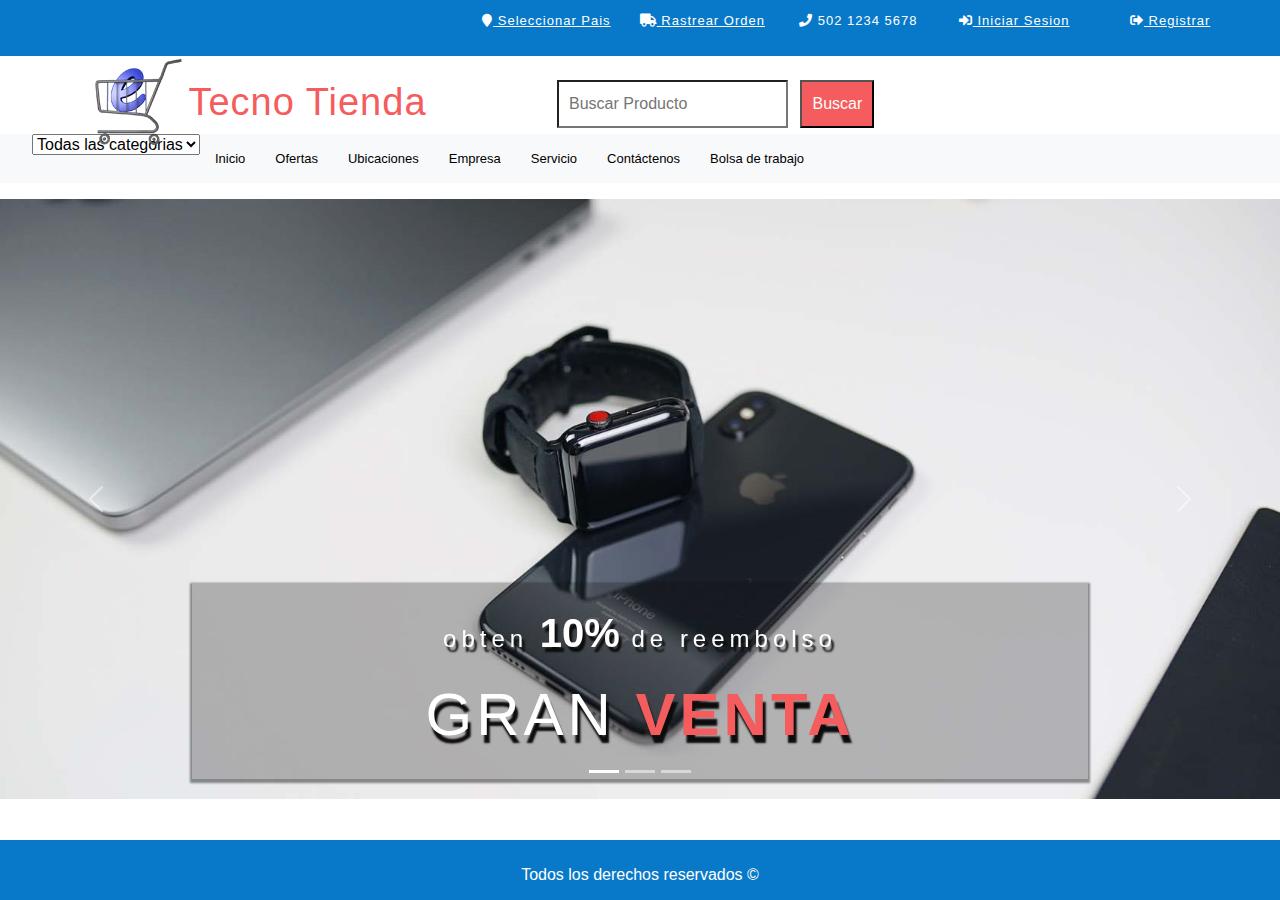
==== index.html @ ad7c8b66 "Se agrega pagina index.html con los cambios" ====
<!DOCTYPE>
<html lang="ES"> 
<head>
          <title>D compras v1.0.0</title>
          <link rel="stylesheet" href="./assests/css/style.css">
          <link rel="stylesheet" href="assests/css/bootstrap.min.css">


          
          <link rel="stylesheet" href="assests/css/fontawesome-all.css">

     
	
</head>
<body>


    <div id="div-BarraSuperior1">   
        <div class="container-fluid">
            <div class="row main-top-w3l py-2">
                <div class="col-lg-4 header-most-top">
                    <p class="text-white text-lg-left text-center">
    
                    </p>
                </div>
                <div class="col-lg-8 header-right mt-lg-0 mt-2">
                    <!-- header lists -->
                    <ul>
                        <li class="text-center border-right text-white">
                            <a class="play-icon popup-with-zoom-anim text-white" href="#small-dialog1">
                                <i class="fas fa-map-marker mr-2"></i> Seleccionar Pais</a>
                        </li>
                        <li class="text-center border-right text-white">
                            <a href="#" data-toggle="modal" data-target="#exampleModal" class="text-white">
                                <i class="fas fa-truck mr-2"></i> Rastrear Orden</a>
                        </li>
                        <li class="text-center border-right text-white">
                            <i class="fas fa-phone mr-2"></i> 502 1234 5678
                        </li>
                        <li class="text-center border-right text-white">
                            <a href="#" data-toggle="modal" data-target="#exampleModal" class="text-white">
                                <i class="fas fa-sign-in-alt mr-2"></i> Iniciar Sesion </a>
                        </li>
                        <li class="text-center text-white">
                            <a href="#" data-toggle="modal" data-target="#exampleModal2" class="text-white">
                                <i class="fas fa-sign-out-alt mr-2"></i> Registrar </a>
                        </li>
                    </ul>
                    <!-- //header lists -->
                </div>
            </div>
        </div>
    </div>
    <div id="div-BarraSuperior">            
             
        <div class="container"   >

            <div class="row " >
                <div id="div-Buscar" class="col-md-5 logo_agile">            
                    <h1 class="text-center">
                        <a class="font-weight-bold font-italic">Tecno Tienda
                            <img src="assests/images/logo2.png" alt=" " class="img-fluid">         
                        </a>
                    </h1>
                </div> 
                <div class="col-md-5 header mt-4 mb-md-0 mb-4">
                    <div class="row">
                        <form id="frm-buscar" action="">
                           
                            <input type="text" name="buscar" placeholder="Buscar Producto"/>
                            <button>Buscar</button>
                 
    
                        </form>

                    </div>
                    
                </div>    
                

            </div>

           

        </div>
    </div>   

    
    <nav id="menu">
        <ul>
            <li>
                <form id="frm-categorias" action="">
                        <select name="clases">
                            <option value="Seleccionar">Todas las categorias</option>
                            <option value="BCK-JAVA-2021">Televisiones</option>
                            <option value="BCK-DOTNET-2021">Auriculares</option>
                            <option value="FRO-ANGULAR-2021">Computadoras</option>
                            <option value="FRO-REACT-2021">Telefonos</option>
                        </select>                               

                </form>
            </li>
            <li><a href="./index.html">Inicio</a></li>
            <li><a href="./carreras-tecnicas.html">Ofertas</a></li>
            <li><a href="./clases.html">Ubicaciones</a></li>
            <li><a href="./inscripcion.html">Empresa</a></li>
            <li><a href="./contacto.html">Servicio</a></li>
            <li><a href="./contacto.html">Contáctenos</a></li>
            <li><a href="./contacto.html">Bolsa de trabajo</a></li>
            <div class="clearFix"></div>
        </ul>
    </nav>
    

    <div id="carouselExampleCaptions" class="carousel slide" data-bs-ride="carousel" >
        <div class="carousel-indicators">
          <button type="button" data-bs-target="#carouselExampleCaptions" data-bs-slide-to="0" class="active" aria-current="true" aria-label="Slide 1"></button>
          <button type="button" data-bs-target="#carouselExampleCaptions" data-bs-slide-to="1" aria-label="Slide 2"></button>
          <button type="button" data-bs-target="#carouselExampleCaptions" data-bs-slide-to="2" aria-label="Slide 3"></button>
        </div>
        <div class="carousel-inner">
          <div class="carousel-item active">
            <img src="assests/images/b1.jpg" class="d-flex w-100" alt="..."  height="600">
            <div class="carousel-caption d-none d-md-block">
              <p>obten <span>10%</span> de reembolso</p>
              <h2>GRAN <span>VENTA</span></h2>
            </div>
          </div>
          <div class="carousel-item">
            <img src="assests/images/b2.jpg" class="d-block w-100" alt="..."  height="600" >
            <div class="carousel-caption d-none d-md-block">
              <p><span>Avanzados</span> Audifonos inalambricos </p>
              <h2>LOS <span>MEJORES</span> AUDIFONOS</h2>
            </div>
          </div>
          <div class="carousel-item">
            <img src="assests/images/b3.jpg" class="d-block w-100" alt="..."  height="600" >
            <div class="carousel-caption d-none d-md-block">
              <p>Obten <span>40%</span> de descuento</p>
              <h2>DESCUENTOS EL DIA DE <span>HOY</span></h2>
            </div>
          </div>
        </div>
        <button class="carousel-control-prev" type="button" data-bs-target="#carouselExampleCaptions" data-bs-slide="prev">
          <span class="carousel-control-prev-icon" aria-hidden="true"></span>
          <span class="visually-hidden">Previous</span>
        </button>
        <button class="carousel-control-next" type="button" data-bs-target="#carouselExampleCaptions" data-bs-slide="next">
          <span class="carousel-control-next-icon" aria-hidden="true"></span>
          <span class="visually-hidden">Next</span>
        </button>
      </div>


   
    <footer>
        Todos los derechos reservados &copy; 
    </footer>
     
    <script src="assests/js/bootstrap.min.js"></script>
    <script src="assests/js/jquery-3.6.0.min.js"></script>     
</body>
</html>
---- assests/css/style.css ----
/*Selector universal*/
*{
    font-family: Verdana, Geneva, Tahoma, sans-serif;
    margin: 0px;
    padding: 0px;

}






footer{
    background:#0879C9;
    text-align: center;
    color: white;
    padding: 10px;
    /*se manda al fondo de la pgina*/
    bottom: 0px;
    position: fixed;
    width: 100%;
    height: 60px;
    line-height: 50px;
}
a{
    font-size: 13px;
    color: #7d0a42;
    text-decoration: none;
}

footer a{    
    color:azure;
    
}




#menu {
    background-color: #F8F9FA;
}

#menu ul li {
    display: block;
    float: left;
    /*border-right:#ccc 1px solid;*/
}

#menu ul li a {
    display: block;
    padding: 15px;
    color: #000;
    text-decoration: none;
}



#BarraSuperior1 ul li a {

    text-decoration: none;
}

#menu ul li:hover {
  /*  background: rgb(16,75,143);*/
    cursor: pointer;
    
}

#menu ul li:hover a {
     /*color: #000;*/
     font-size: 14px;
    
    /* font-weight: bold;*/
}

/*selector por clase -> se puede reutilizar*/



#frm-buscar button {
    background: #F45C5D;
    color: #FFF;
    padding: 10px;
}

#frm-buscar input {
    background: #fff;    
    padding: 10px;
    margin: 0px 8px 0px 0px;
}

#div-Buscar{

margin: 24px 0px 0px ;
padding: 0px 5px;
}

.logo_agile h1 a {
    color: #F45C5D;
    font-size: 38px;
    text-decoration: none;
    letter-spacing: 1px;
    position: relative;
}

.logo_agile h1 a:hover {
    text-decoration: none;
    text-decoration: none;
}

.logo_agile h1 a img {
    position: absolute;
    left: -40%;
    top: -23px;
}

.logo_agile {
    padding: 26px 0 21px;
}

.text-center {
    text-align: center !important;
  }

  .header {
    margin: 10px 0 !important;
}



.header-most-top p {
    letter-spacing: 1px;
    font-size: 15px;
}

.header-right ul li {
    display: inline-block;
    width: 19%;
    font-size: 13px;
    letter-spacing: 1px;
}




  #div-BarraSuperior1 {
      background-color: #0879C9;
  }


  


.w3l-space-banner {
    padding-top: 9em;
}

.carousel-caption {
    background: rgba(16, 16, 16, 0.27);
    text-align: left;
    position: inherit;
    box-shadow: 0px 2px 2px 2px rgba(2, 2, 2, 0.43);
}

.carousel-caption h2,
.carousel-caption h3 {
    font-size: 60px;
    letter-spacing: 4px;
    text-transform: uppercase;
    text-shadow: 3px 8px 2px rgb(12, 12, 12);
}

.carousel-caption h2 span,
.carousel-caption h3 span {
    font-weight: 800;
    color: #F45C5D;
}

.carousel-caption p {
    letter-spacing: 5px;
    font-size: 24px;
    color: #fff;
    text-shadow: 3px 5px 2px rgb(12, 12, 12);
}

.carousel-caption p span {
    font-size: 40px;
    letter-spacing: 0px;
    font-weight: 600;
}

.carousel-indicators {
    bottom: 4%;
}

.carousel-indicators li {
    cursor: pointer;
}
 


.button2 {
    display: inline-block;
   
    border-radius: 4px;
    color: #fff;
    letter-spacing: 2px;
    padding: 11px 27px;
}

.button2:hover,
.button2:focus {
    background: #F45C5D;
    color: #fff;
}

/*#carouselExampleCaptions img{
    margin: 0 0 0 100px  ;

}*/
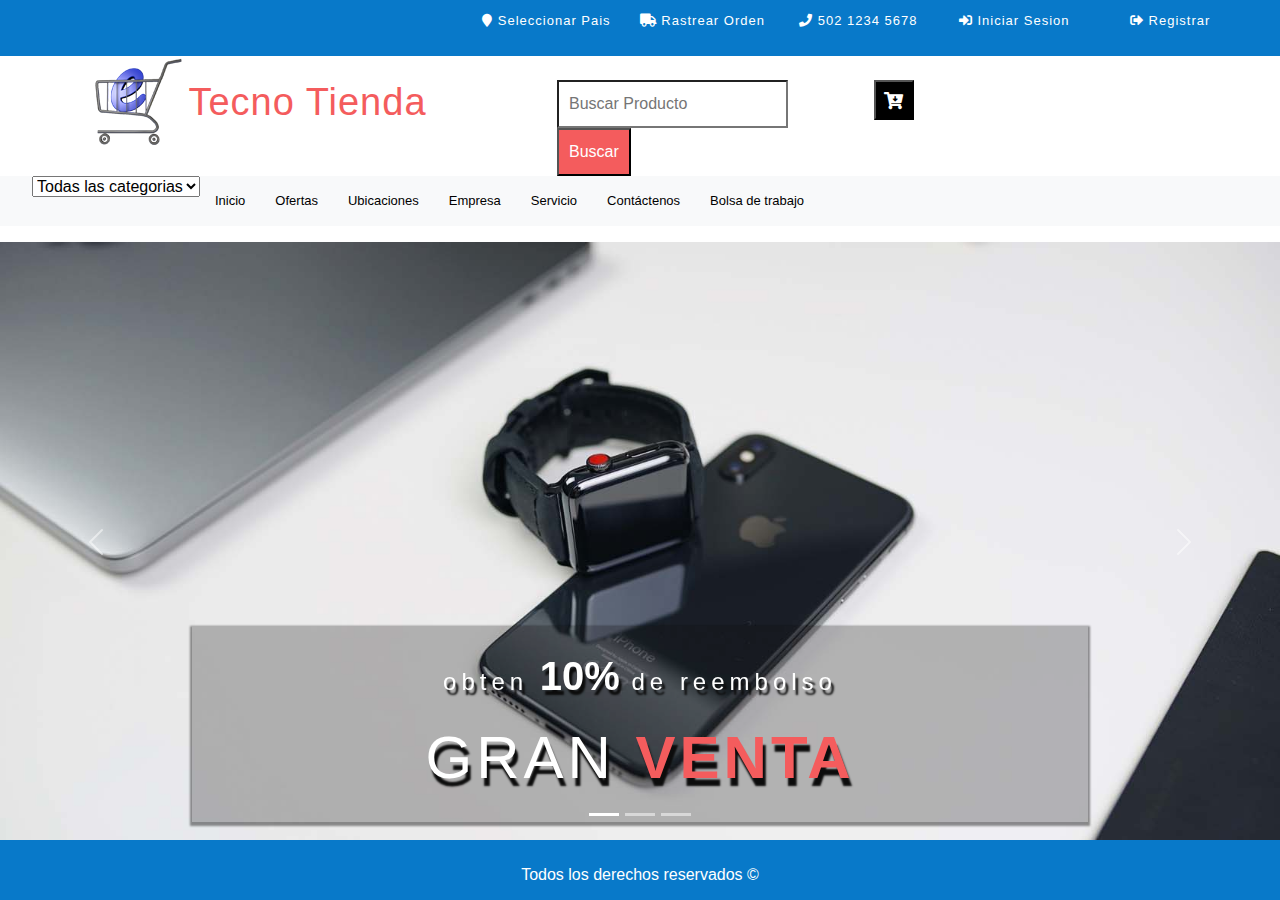
==== commit 323af9cd: "se agregan los cambios de la seccion iniciar seccion" ====
--- a/index.html
+++ b/index.html
@@ -38,8 +38,8 @@
                             <i class="fas fa-phone mr-2"></i> 502 1234 5678
                         </li>
                         <li class="text-center border-right text-white">
-                            <a href="#" data-toggle="modal" data-target="#exampleModal" class="text-white">
-                                <i class="fas fa-sign-in-alt mr-2"></i> Iniciar Sesion </a>
+                            <a href="./cuenta.html"  class="text-white">
+                                <i class="fas fa-sign-in-alt mr-2"></i>  Iniciar Sesion </a>
                         </li>
                         <li class="text-center text-white">
                             <a href="#" data-toggle="modal" data-target="#exampleModal2" class="text-white">
@@ -65,23 +65,30 @@
                 </div> 
                 <div class="col-md-5 header mt-4 mb-md-0 mb-4">
                     <div class="row">
-                        <form id="frm-buscar" action="">
+                        <div class="col-8">
+
+                            <form id="frm-buscar" action="">
                            
-                            <input type="text" name="buscar" placeholder="Buscar Producto"/>
-                            <button>Buscar</button>
-                 
-    
-                        </form>
+                                <input type="text" name="buscar" placeholder="Buscar Producto"/>
+                                <button>Buscar</button>
+                               
+                              
+                            </form>
+                        </div>
+                        <div class="col-4">
+                            <form id="frm-buscar2" action="">
+                           
+                          
+                           
+                                <button class=" w3view-cart" type="submit" name="submit" value="">
+                                    <i class="fas fa-cart-arrow-down"></i>
+                                </button>
+                            </form>
 
-                    </div>
-                    
-                </div>    
-                
-
+                        </div>                     
+                    </div>                    
+                </div> 
             </div>
-
-           
-
         </div>
     </div>   
 
@@ -101,12 +108,12 @@
                 </form>
             </li>
             <li><a href="./index.html">Inicio</a></li>
-            <li><a href="./carreras-tecnicas.html">Ofertas</a></li>
-            <li><a href="./clases.html">Ubicaciones</a></li>
-            <li><a href="./inscripcion.html">Empresa</a></li>
-            <li><a href="./contacto.html">Servicio</a></li>
+            <li><a href="./ofertas.html">Ofertas</a></li>
+            <li><a href="./ubicaciones.html">Ubicaciones</a></li>
+            <li><a href="./empresa.html">Empresa</a></li>
+            <li><a href="./servicio.html">Servicio</a></li>
             <li><a href="./contacto.html">Contáctenos</a></li>
-            <li><a href="./contacto.html">Bolsa de trabajo</a></li>
+            <li><a href="./empleo.html">Bolsa de trabajo</a></li>
             <div class="clearFix"></div>
         </ul>
     </nav>
--- a/assests/css/style.css
+++ b/assests/css/style.css
@@ -68,8 +68,9 @@
 }
 
 #menu ul li:hover a {
-     /*color: #000;*/
-     font-size: 14px;
+     /*color: blue;*/
+     font-weight: bold;
+     /*font-size: 14px;*/
     
     /* font-weight: bold;*/
 }
@@ -82,6 +83,7 @@
     background: #F45C5D;
     color: #FFF;
     padding: 10px;
+    margin: 0px 8px 0px 0px;
 }
 
 #frm-buscar input {
@@ -148,7 +150,9 @@
       background-color: #0879C9;
   }
 
-
+  #div-BarraSuperior1 a{
+    text-decoration: none;
+}
   
 
 
@@ -218,4 +222,106 @@
 /*#carouselExampleCaptions img{
     margin: 0 0 0 100px  ;
 
-}*/+}*/
+
+.product-sec1 {
+    box-shadow: 0px 0px 15px 0px #D6D6D6;
+}
+
+
+#contenido a img:hover{
+    height: 178;
+}
+#contenido a{
+    color: #fff;
+    text-decoration: none;
+}
+
+#contenido a:hover{
+    color: #000;
+}
+
+.texto1 {
+    color:#fff;
+}
+
+.verticalLine {
+    border-left: thick solid #ff0000;
+}
+
+#menuVertical td{
+    padding: 10px;
+
+}
+
+#menuVertical ul li a{
+    text-decoration: none;
+    color:black;
+
+}
+
+#menuVertical ul {
+    list-style: none;
+
+}
+
+#menuVerticalColumna {
+    
+vertical-align:top ;
+
+}
+
+#menuVertical ul li:hover a {
+    /*color: #000;*/
+    
+    color:blue; 
+   /* font-weight: bold;*/
+}
+.btn {
+    display: inline-block;
+}
+
+.snipcart-details {
+    width: 77%;
+    margin: 0 auto;
+}
+
+.btn-danger.my-cart-btn:focus {
+    outline: none;
+}
+
+.snipcart-details input.button {
+    font-size: 13px;
+    color: #fff;
+    background: #EFEFEF;
+    text-decoration: none;
+    border: none;
+    border-radius: 0;
+    width: 100%;
+    text-transform: uppercase;
+    padding: 13px;
+    outline: none;
+    letter-spacing: 1px;
+    box-shadow: 0px 4px 8px 0px rgba(0, 0, 0, 0.45);
+    font-weight: 600;
+    cursor: pointer;
+    border-radius: 4px;
+    transition: 0.5s all;
+    -webkit-transition: 0.5s all;
+    -moz-transition: 0.5s all;
+    -o-transition: 0.5s all;
+    -ms-transition: 0.5s all;
+}
+
+.snipcart-details input.button:hover {
+    background: #000;
+}
+
+.w3view-cart {
+    font-size: 17px;
+    width: 40px;
+    height: 40px;
+    padding: 5px;
+    color:white;
+    background: black;
+}